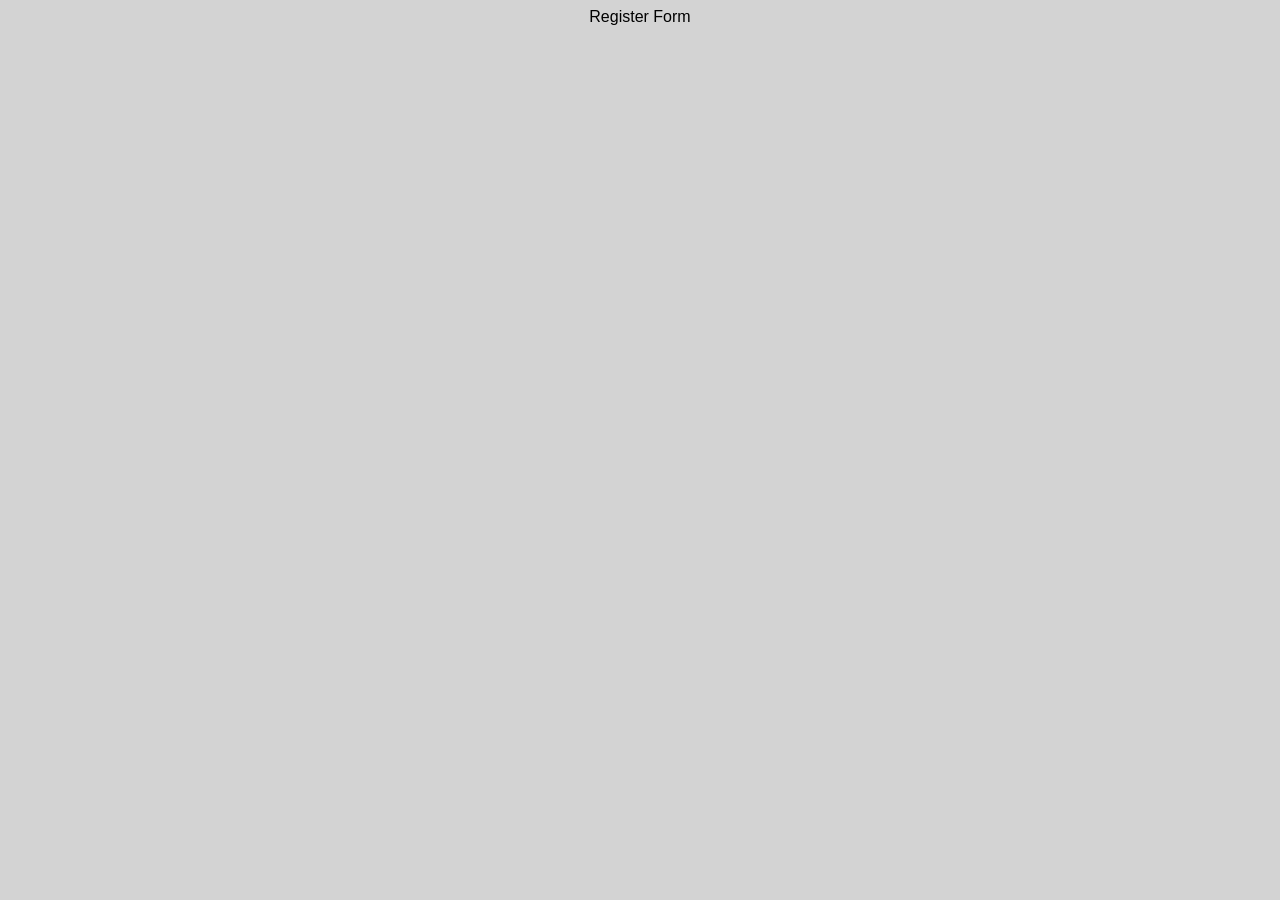
==== register.html @ 8f23909f "add register form" ====
<!DOCTYPE html>
<html>
<head>
    <title>My DevPool Profile</title>
    <link rel="stylesheet" href="style.css">
    <title>Register</title>

</head>
<body>

    <div>

        Register Form

    </div>

</body>
</html>
---- style.css ----
body {
    background-color: lightgray;
    font-family: Arial, sans-serif;
    text-align: center;
    img {width: 200px;}
}
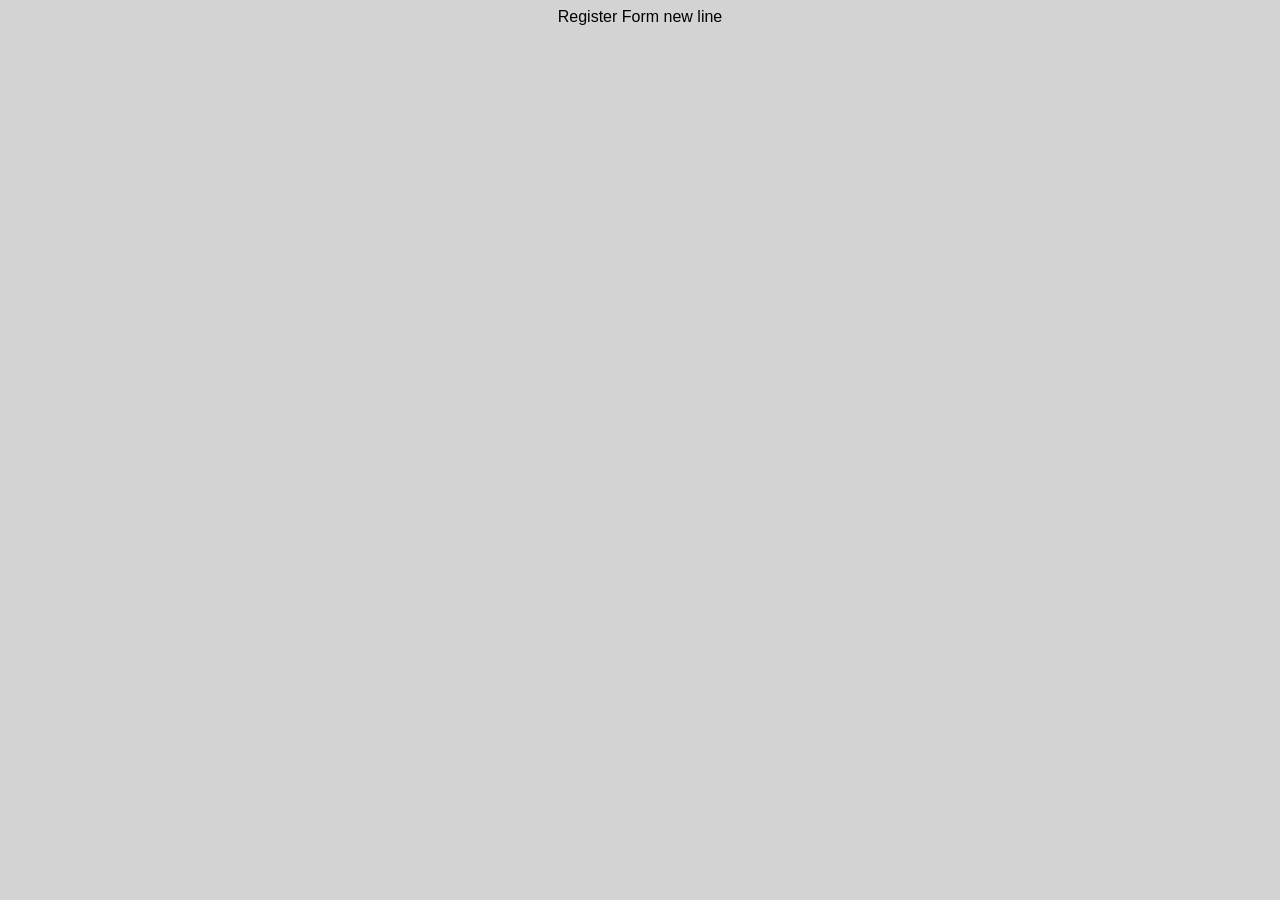
==== commit a7d45fdf: "update register.html" ====
--- a/register.html
+++ b/register.html
@@ -11,7 +11,7 @@
     <div>
 
         Register Form
-
+        new line
     </div>
 
 </body>
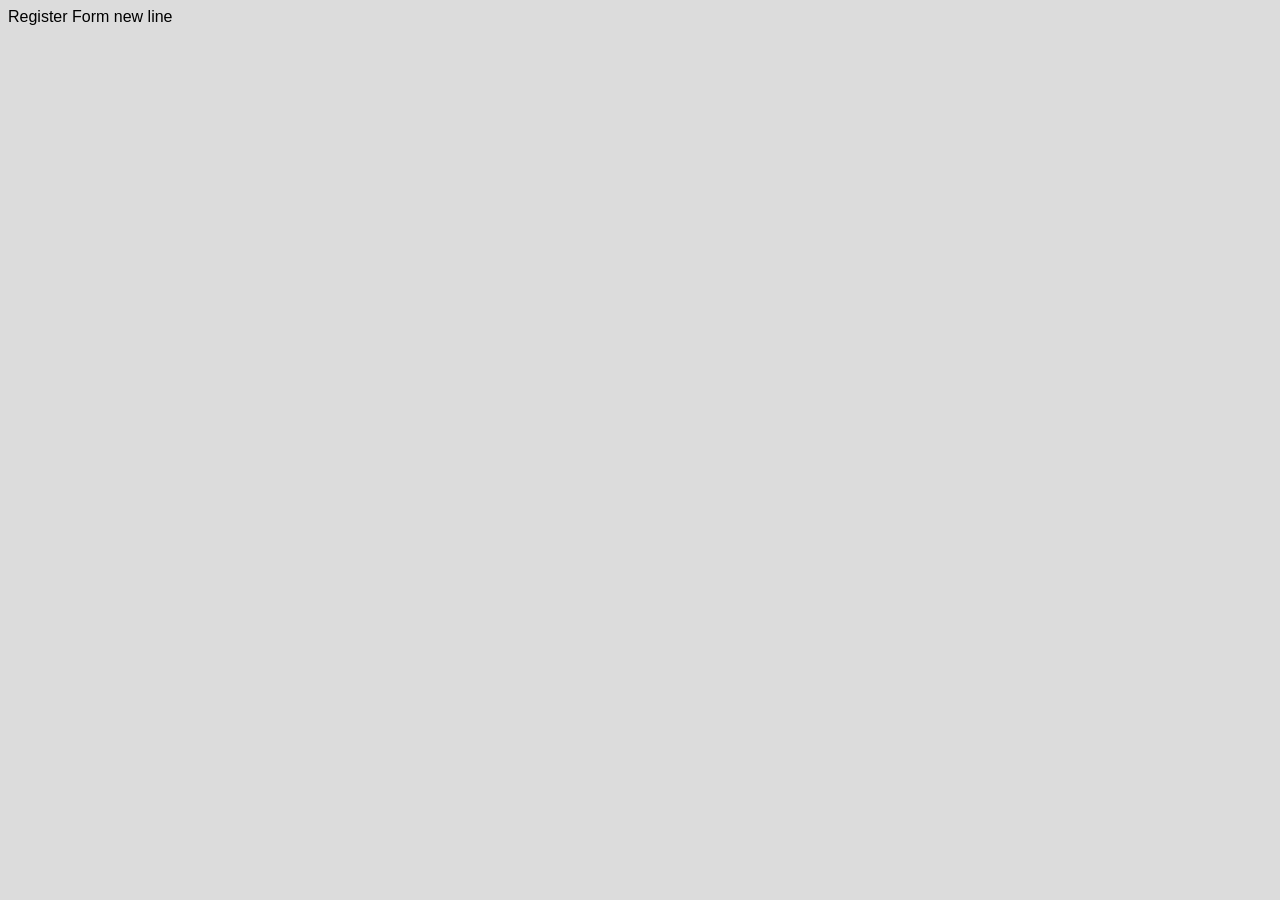
==== commit c07784e1: "add dark mode and upadte color" ====
--- a/register.html
+++ b/register.html
@@ -7,7 +7,7 @@
 
 </head>
 <body>
-
+    <script src="script.js"></script> 
     <div>
 
         Register Form
--- a/style.css
+++ b/style.css
@@ -1,6 +1,65 @@
 body {
-    background-color: lightgray;
-    font-family: Arial, sans-serif;
+    background-color: gainsboro;
+    font-family: 'Prompt', sans-serif;
+    }
+
+.dark{
+    background-color: #121212;
+    .greeting{color: antiquewhite;}
+}
+
+.container{
+    width:1000px;
+    margin:auto;
+    display:grid;
+    grid-template-columns: 400px 1fr;
+    gap:20px;
+}
+
+.profile {
+    background-color: rgb(217, 193, 222);
+    padding: 30px;
+    border-radius: 25px;
+    img {
+        width: 300px;
+        border-radius: 50%;
+        display:block;
+        margin: auto;
+    }
+    h1 {
+        text-align: left;
+        color: rgb(81, 25, 98);
+    }
+}
+
+.greeting {
+    grid-column: 1/3;
+    font-size: 40px;
+    font-weight: 1000;
     text-align: center;
-    img {width: 200px;}
-}+    color: rgb(0, 0, 0);
+}
+
+.content {
+    display:grid;
+    grid-template-rows:auto auto;
+    gap:20px;
+}
+
+.work {
+    background-color: rgb(254, 255, 255);
+    padding: 20px;
+    border-radius: 25px;
+}
+
+.reason {
+    background-color: rgb(254, 255, 255);
+    padding: 20px;
+    border-radius: 25px;
+    p {
+        padding-left: 2%;
+        padding-right: 2%;
+        text-indent: 5em;     
+        text-align: justify;
+    }
+}
